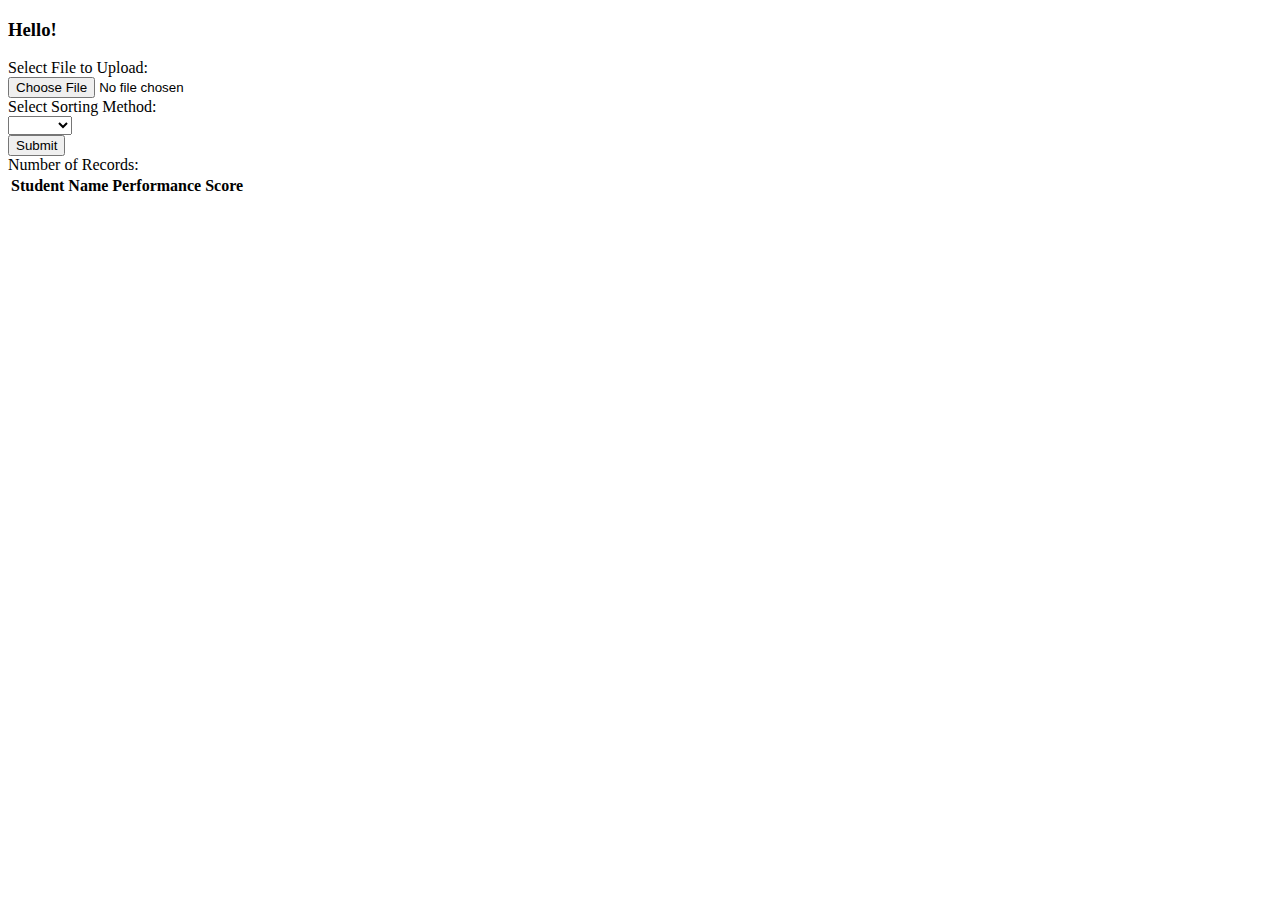
==== src/main/resources/templates/index.html @ 331ce1ba "Initial commit" ====
<!DOCTYPE html>
<html xmlns:th="http//www.thymeleaf.org">
<head>
	<title>Home</title>
	<!--/*/ <th:block th:include="fragments/header :: header"></th:block>  /*/-->
	<link rel="stylesheet" th:href="@{/css/libraries/chosen.min.css}">
	<link rel="stylesheet" th:href="@{/css/index.css}">
</head>
<body>

	<div class="centerDiv">
		<form id="uploadForm" th:action="@{/UploadFile}" method="post" autocomplete="off" enctype="multipart/form-data">
			<h3 class="textAlign"> Hello!</h3>
			
			<div class="row mb-3">
				<label class="col-sm-6 col-form-label">Select File to Upload:</label>
				<div class="col-sm-6">
					<input class="" type="file" id="myFile" name="filename" required="required">
				</div>
			</div>
			
		  	<div class="row mb-3">
				<label class="col-sm-6 col-form-label">Select Sorting Method:</label>
				<div class="col-sm-6">
					<select name="sort" id="sort" class="form-select" required="required">
					  <option value=""></option>
					  <option value="Bubble">Bubble</option>
					  <option value="Heap">Heap</option>
					  <option value="Merge">Merge</option>
					</select>
				</div>
			</div>
	
			<input type="submit">
		</form>
	</div>	
	
	<div th:if="${error}" id="errorText" class="textAlign"><span th:text="${error}"></span></div>
	
	<div th:if="${sortedRecords}">
		<div class="textAlign fontUpdate">Number of Records: <span th:text="${numberOrRecords}"></span><br /> <span th:text="${sortingTime}"></span></div>
		<table class="table table-striped">
        	<thead>
                <tr>
                    <th scope="col">Student Name</th>
                    <th scope="col">Performance Score</th>
                </tr>
        	</thead>
            <tbody>
                <tr th:each="record : ${sortedRecords}">
                    <td th:text="${record.studentName}"></td>
                    <td th:text="${record.performanceScore}"></td>
                </tr>
            </tbody>
    	</table>
	</div>

	
	<!--/*/ <th:block th:include="fragments/footer :: footer"></th:block>  /*/-->
	<script type="text/javascript" th:src="@{/js/libraries/chosen.jquery.min.js}"></script>
	<script type="text/javascript" th:src="@{/js/index.js}"></script>
</body>
</html>
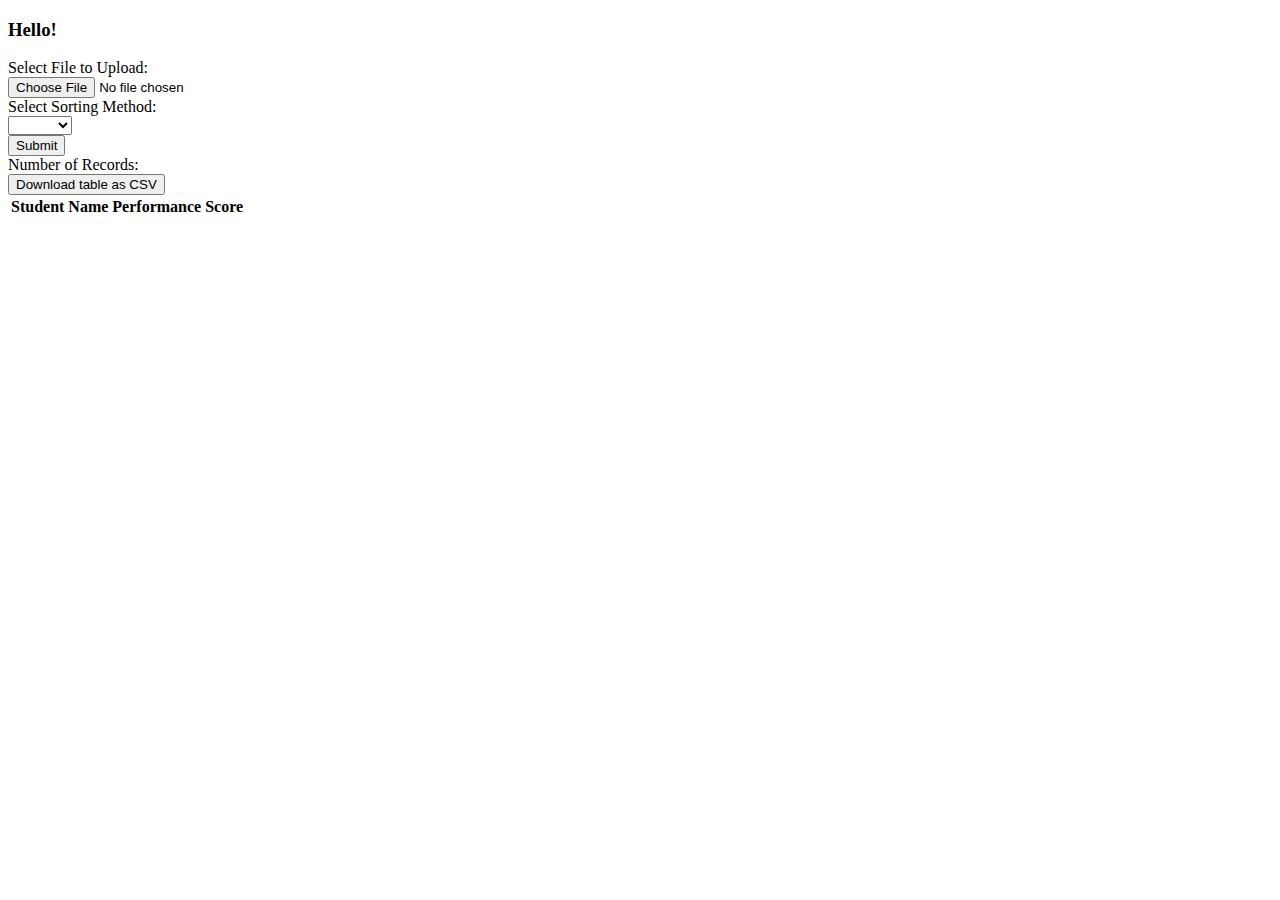
==== commit 99d43bba: "Download csv" ====
--- a/src/main/resources/templates/index.html
+++ b/src/main/resources/templates/index.html
@@ -39,6 +39,7 @@
 	
 	<div th:if="${sortedRecords}">
 		<div class="textAlign fontUpdate">Number of Records: <span th:text="${numberOrRecords}"></span><br /> <span th:text="${sortingTime}"></span></div>
+		<div class="textAlign"><button class="btn btn-info" id="downloadButton">Download table as CSV</button></div>
 		<table class="table table-striped">
         	<thead>
                 <tr>
